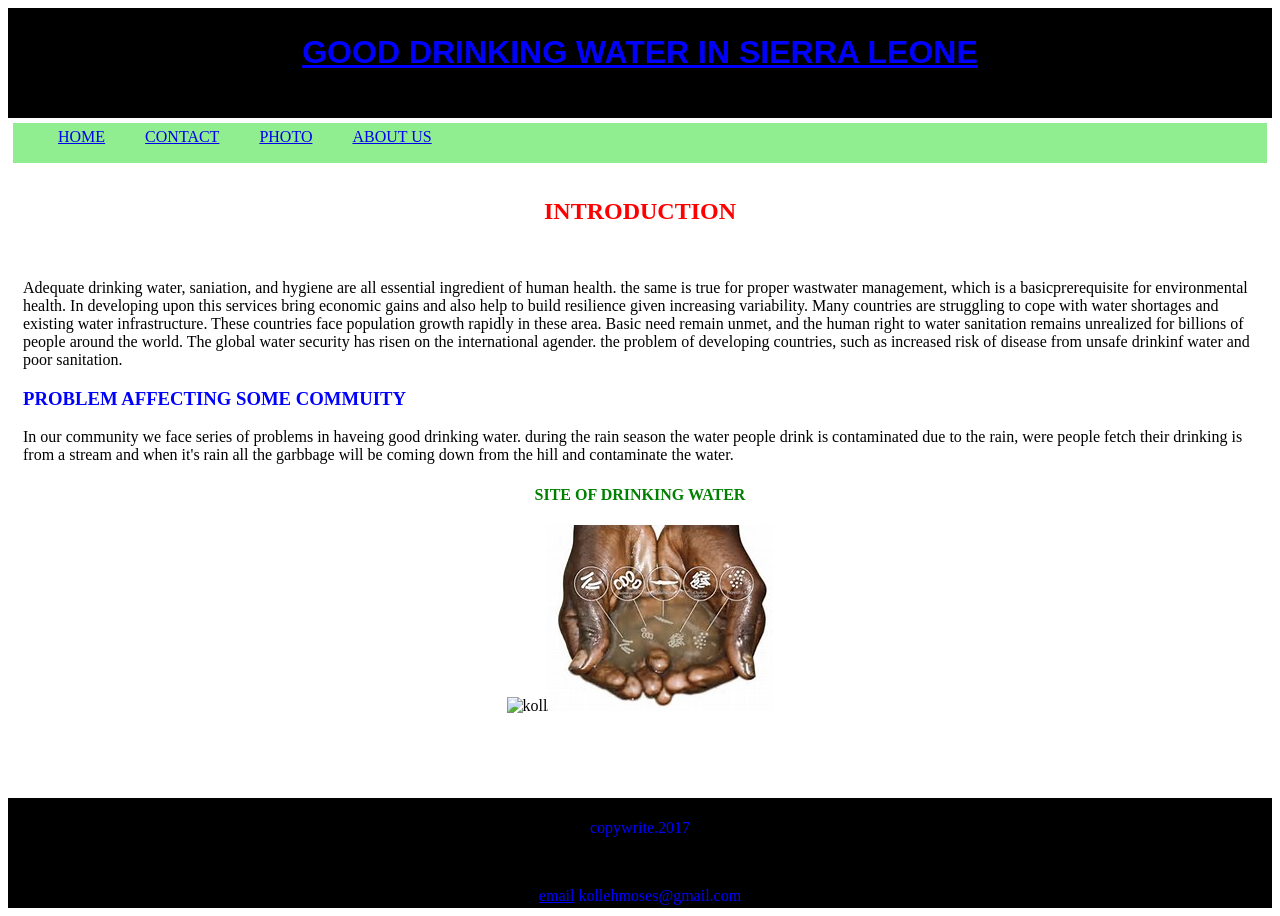
==== index.html @ 3c8f5d25 "Rename kamara.html to index.html" ====
<!DOCTYPE html PUBLIC "-//W3C//DTD XHTML 1.0 Transitional//EN" "http://www.w3.org/TR/xhtml1/DTD/xhtml1-transitional.dtd">
<html xmlns="http://www.w3.org/1999/xhtml">
<head>
<meta http-equiv="Content-Type" content="text/html; charset=utf-8" />
<title>bad hygiene</title>
<link href="kolleh.css" rel="stylesheet" type="text/css" />
</head>

<body>
<div class="header">
  <div align="center">
    <h1 style=color:blue; ><u>GOOD DRINKING WATER IN </u><u>SIERRA LEONE</u></h1>
  </div>
</div>
<div class="head">
<div align="center">
 <li><a href="kamara.html">HOME</a>  </li>
  <li><a href="CONTACT.html">CONTACT</a>  </li>
  	<li><a href="PHOTO.html">PHOTO</a> </li>
    <li><a href="ABOUT US.html">ABOUT US</a></li>
  </div>  
  </div>



<div class="center">
  <h2 style=color:red;text-align:center>INTRODUCTION</h2>
  <p align="center">&nbsp;</p>
  <p>Adequate drinking water, saniation, and hygiene are all essential ingredient of human health. the same is true for proper wastwater management, which is a basicprerequisite for environmental health. In developing upon this services bring economic gains and also help to build resilience given increasing variability. Many countries are struggling to cope with water shortages and existing water infrastructure. These countries face population growth rapidly in these area. Basic need remain unmet, and the human right to water sanitation remains unrealized for billions of people around the world. The global water security has risen on the international agender. the problem of developing countries, such as increased risk of disease from unsafe drinkinf water and poor sanitation.</p>
  <h3 style=color:blue;>PROBLEM AFFECTING SOME COMMUITY</h3>
  <p>In our community we face series of problems in haveing good drinking water. during the rain season the water people drink is contaminated due to the rain, were people fetch their drinking is from a stream and when it's rain all the garbbage will be coming down from the hill and contaminate the water.</p>
  <h4 style=color:green;text-align:center>SITE OF DRINKING WATER   </h4>
  <p style=text-align:center><img src="../kkk/1509705198765.png" width="217" height="184" alt="koll" /><img src="fine.jpg" width="226" height="186" /></p>
  <p>&nbsp;</p>
</div>
<br />
<div class="footer">
  <div align="center">
  <p style=color:blue;text-align:center;>copywrite.2017</p></div>
  <br>
  <p style=color:blue;text-align:center;><u>email</u>

kollehmoses@gmail.com</p>



</div>





</body>
</html>
---- kolleh.css ----
@charset "utf-8";
.header {
	background-color:black;
	padding: 5px;
	float: none;
	height: 100px;
	width: auto;
}
.left {
	background-color: black;
	padding: 5px;
	float: left;
	height: 600px;
	width: 100px;
}
 li {
	list-style: none;
	float: left;
	margin-left: 40px
	
	
	
	}
.right {
	background-color:black;
	padding: 5px;
	float: right;
	height: 600px;
	width: 100px;
}
.center {
	background-color:white;
	margin:10px;
	padding: 5px;
	height:;
	width: auto;
}
.footer {
	background-color:black;
	padding: 5px;
	height: 100px;
	width:auto;
}
.header div {
	font-family: Tahoma, Geneva, sans-serif;
}


.head {
	background-color:lightgreen;
	margin: 5px;
	padding: 5px;
	height:30px;
	width:aotopx;
	
}
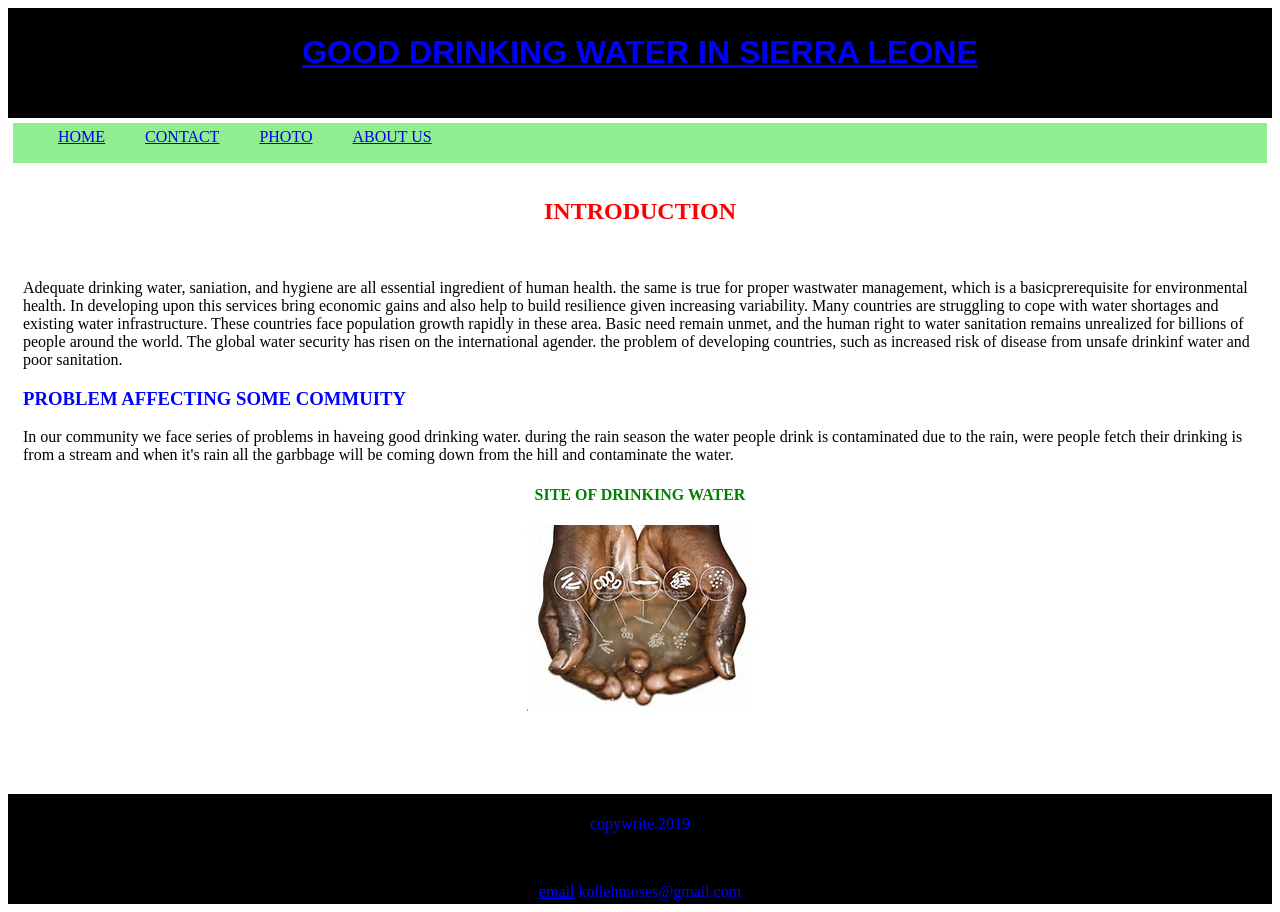
==== commit 483dc9e5: "Update index.html" ====
--- a/index.html
+++ b/index.html
@@ -30,13 +30,13 @@
   <h3 style=color:blue;>PROBLEM AFFECTING SOME COMMUITY</h3>
   <p>In our community we face series of problems in haveing good drinking water. during the rain season the water people drink is contaminated due to the rain, were people fetch their drinking is from a stream and when it's rain all the garbbage will be coming down from the hill and contaminate the water.</p>
   <h4 style=color:green;text-align:center>SITE OF DRINKING WATER   </h4>
-  <p style=text-align:center><img src="../kkk/1509705198765.png" width="217" height="184" alt="koll" /><img src="fine.jpg" width="226" height="186" /></p>
+  <p style=text-align:center><img src="fine.jpg" width="226" height="186" /></p>
   <p>&nbsp;</p>
 </div>
 <br />
 <div class="footer">
   <div align="center">
-  <p style=color:blue;text-align:center;>copywrite.2017</p></div>
+  <p style=color:blue;text-align:center;>copywrite.2019</p></div>
   <br>
   <p style=color:blue;text-align:center;><u>email</u>
 
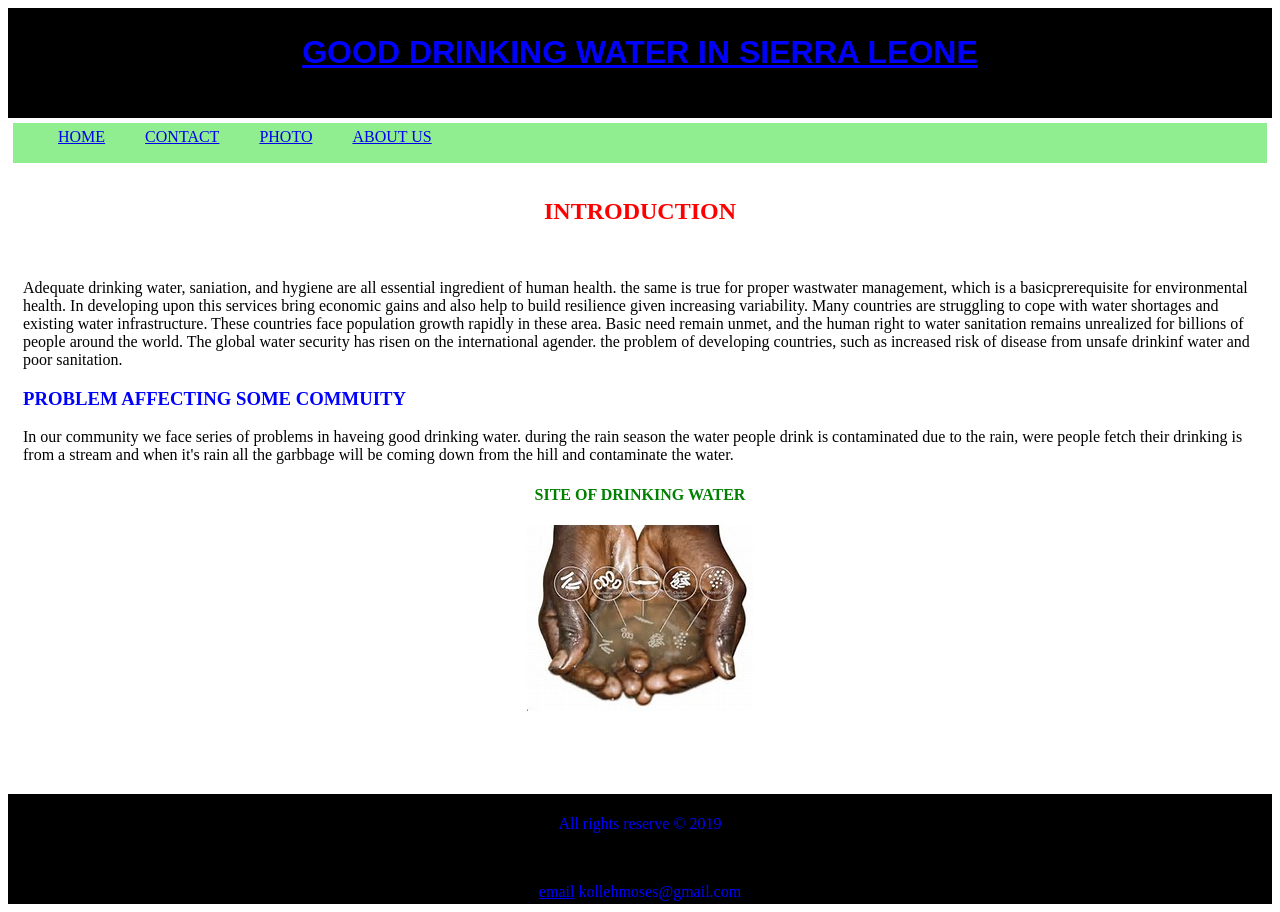
==== commit 9c8126f2: "Update index.html" ====
--- a/index.html
+++ b/index.html
@@ -2,7 +2,7 @@
 <html xmlns="http://www.w3.org/1999/xhtml">
 <head>
 <meta http-equiv="Content-Type" content="text/html; charset=utf-8" />
-<title>bad hygiene</title>
+<title>Moses Kolleh Kamara</title>
 <link href="kolleh.css" rel="stylesheet" type="text/css" />
 </head>
 
@@ -36,7 +36,7 @@
 <br />
 <div class="footer">
   <div align="center">
-  <p style=color:blue;text-align:center;>copywrite.2019</p></div>
+  <p style=color:blue;text-align:center;>All rights reserve &copy 2019</p></div>
   <br>
   <p style=color:blue;text-align:center;><u>email</u>
 
